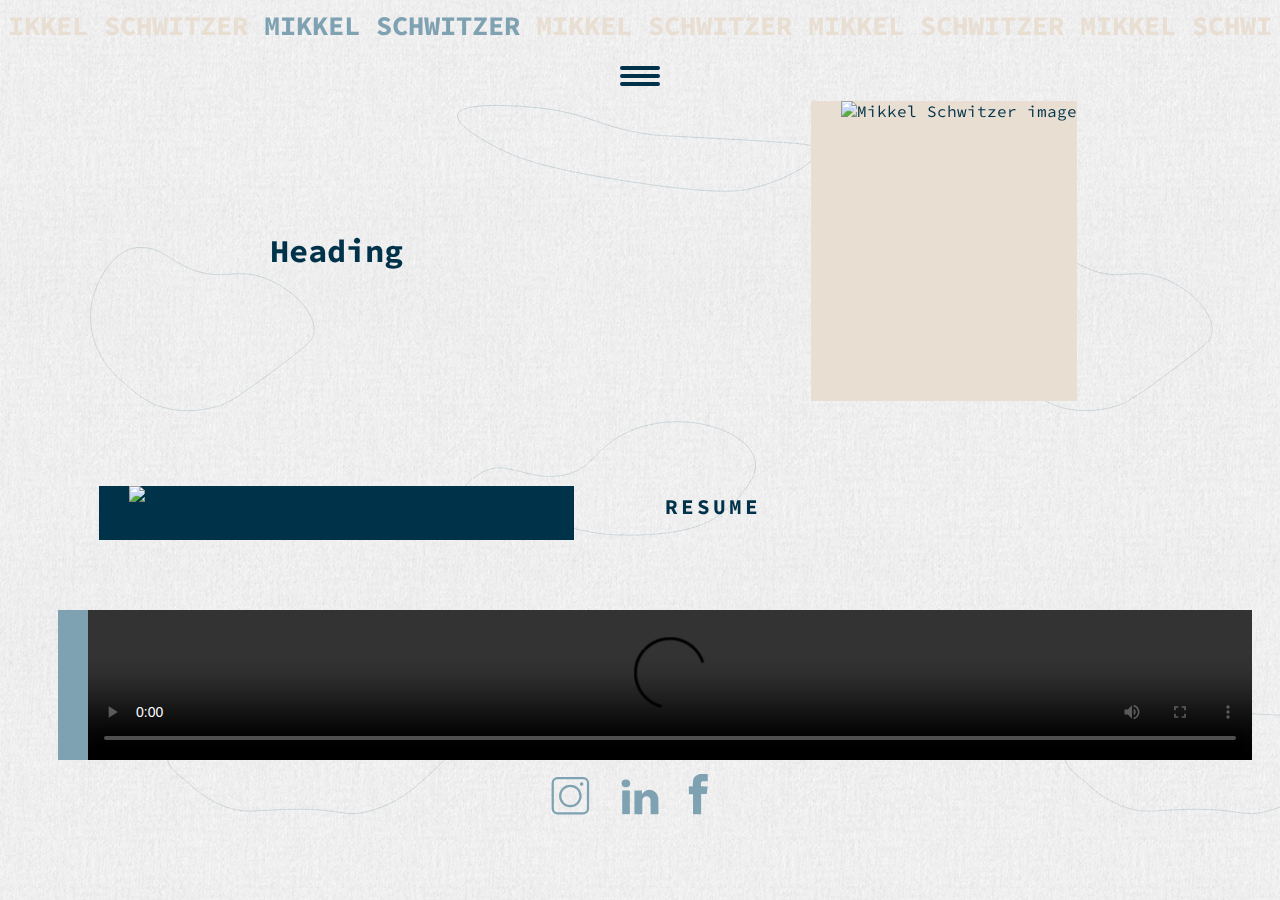
==== about.html @ 909ad06a "contact links" ====
<!DOCTYPE html>
<html lang="">

<head>
    <meta charset="utf-8">
    <meta name="viewport" content="width=device-width, initial-scale=1.0">
    <meta name="description" content="Take a look at Mikkel Schwitzer - a Danish photographer's personal portfolio website. Photography is his big ineterest and a way to tell a story via pictures. Get to know him better, read more about him, his resume or check out his promo video. ">

    <title>ABOUT - Mikkel Schwitzer</title>
    <link rel="stylesheet" href="style.css">
    <link rel="icon" href="images/IMG_1546_2.png">
</head>

<body class="about">

    <div class="page_header"></div>

    <button id="top_Btn" title="Go to top"></button>

    <div class="logo">
        <h1>IKKEL SCHWITZER <span><a href="index.html" class="logo_blue">MIKKEL SCHWITZER</a></span> MIKKEL SCHWITZER MIKKEL SCHWITZER MIKKEL SCHWITZER MIKKEL SCHWITZER MIKKEL SCHWITZER MIKKEL SCHWITZER MIKKEL SCHWITZER MIKKEL SCHWITZER MIKKEL SCHWITZER</h1>
    </div>

    <nav>
        <input type="checkbox" id="menu_toggle">

        <label for="menu_toggle" class="menu_open">
            <div class="open"></div>
        </label>

        <div class="menu menu_effects">
            <label for="menu_toggle"></label>
            <div class="menu_content">
                <ul>
                    <li><a href="index.html" class="menu_other">Home</a></li>
                    <li><a href="work.html" class="menu_other">Work</a></li>
                    <li><a href="about.html" class="menu_selected">About</a></li>
                    <li><a href="contact.html" class="menu_other">Contact</a></li>
                </ul>
            </div>
        </div>
    </nav>

    <main class="about_main">
        <h1 class="about_heading">Heading</h1>
        <p class="paragraph1"></p>

        <video src="video/peaceOut_v4.mp4" controls></video>

        <img src="#" class="about_img1" alt="Mikkel Schwitzer image">
        <img src="#" class="about_img2" alt="Mikkel Schwitzer image">

        <div class="about_text">
            <p class="paragraph2"></p>
            <p class="paragraph3"></p>
            <h3 class="resume_heading">RESUME</h3>
        </div>
    </main>

    <div id="resume_modal">
        <div class="resume_modal_bg hide">
            <div class="resume_modal_content">

                <div class="resume_close">X</div>

                <h3 class="education_heading">
                    Education
                </h3>
                <div class="education_info">
                </div>

                <h3 class="work_heading">
                    Work experience
                </h3>
                <div class="work_info"></div>

            </div>
        </div>
    </div>

    <footer>
        <ul class="con_icons">

            <a href="https://www.instagram.com/schwitzer_foto/" target="_blank"><li class="ig"></li></a>

            <a href="https://dk.linkedin.com/in/mikkel-schwitzer-548125151" target="_blank"><li class="in"></li></a>

            <a href="https://www.facebook.com/SchwitzerFoto" target="_blank"><li class="fb"></li></a>

        </ul>
    </footer>

    <script src="javascript/script.js"></script>
    <script src="javascript/script_about.js"></script>
</body>

</html>
---- style.css ----
@import url('https://fonts.googleapis.com/css2?family=Source+Code+Pro:ital,wght@0,200;0,300;0,400;0,500;0,600;0,700;0,900;1,200;1,300;1,400;1,500;1,600;1,700;1,900&display=swap');

:root {
    --sand-color: #E8DED2;
    --light-blue: #C8E4E8;
    --blue-color: #7FA2B3;
    --transparent-blue: rgba(127, 162, 179, 0.9);
    --red-color: #EC5502;
    --dark-blue: #00334A;
    --primary-font: 'Source Code Pro', monospace;
}

html {
    scroll-behavior: smooth;
}

body {
    font-family: var(--primary-font);
    color: var(--dark-blue);
}


/*TEXTURE*/
.page_header:after {
    background-image: url(paper-pattern.png);
    content: "";
    height: 300%;
    left: -50%;
    opacity: 0.6;
    position: fixed;
    top: -110%;

    width: 300%;
    z-index: -5;
}

/*SHAPES*/
.work,
.homepage_container,
.photoshoot,
.about {
    background-image: url(shapes/shapes-all-01.svg);
    background-repeat: repeat;
}

.contact_body {
    background-image: url(shapes/shapes-all-01.svg);
    background-repeat: no-repeat;
    background-size: contain;
    background-position: center;
}

/*LOGO*/

.logo h1 {
    font-size: 3vmin;
    margin-top: 0px;
    margin-bottom: 1vmin;
    color: #E8DED2;
}

.logo {
    white-space: nowrap;
    overflow: hidden;
    text-overflow: clip;
}

.logo_blue {
    color: #7FA2B3;
    text-decoration: none;
    transition: .5s;
}

.logo_blue:hover{
    color: var(--sand-color);
}

/*MENU*/

input {
    display: none;
}

.open {
    background-color: var(--dark-blue);
    width: 40px;
    height: 4px;
    display: block;
    border-radius: 2px;
    cursor: pointer;
    position: relative;
    top: 8px;
    z-index: 100;
}

.open:before {
    content: "";
    background-color: var(--dark-blue);
    width: 40px;
    height: 4px;
    display: block;
    border-radius: 2px;
    position: relative;
    top: -8px;
    transform: rotate(0deg);
    transition: all 0.3s ease;
}

.open:after {
    content: "";
    background-color: var(--dark-blue);
    width: 40px;
    height: 4px;
    display: block;
    border-radius: 2px;
    position: relative;
    top: 4px;
    transform: rotate(0deg);
    transition: all 0.3s ease;
}

.menu_open {
    width: 40px;
    height: 20px;
    display: block;
    padding: 15px;
    cursor: pointer;
    margin-left: auto;
    margin-right: auto;
}

.menu_open:hover {
    top: -9px;
}

.menu_open:hover {
    top: 5px;
}

.menu {
    position: fixed;
    z-index: 99;
    width: 100vw;
    height: 100vh;
    top: 0;
    left: 0;
    background-color: var(--transparent-blue);
}

.menu .menu_content {
    position: relative;
    top: 50%;
    font-size: 54px;
    text-align: center;
    padding-bottom: 20px;
    margin-top: -170px;
}

.menu ul {
    list-style: none;
    padding: 0;
    margin: 0 auto;
}

.menu ul li a {
    display: block;
    width: 300px;
    margin-left: auto;
    margin-right: auto;
    color: var(--sand-color);
    transition: color 0.2s;
    text-transform: uppercase;
    padding: 10px 0;
    font-weight: 500;
}

.menu_selected {
    text-decoration: line-through;
    text-decoration-color: var(--red-color);
}

.menu_other {
    text-decoration: none;
}

.menu ul li a:hover {
    color: var(--blue-color);
    background: var(--sand-color);
}

.menu_effects {
    opacity: 0;
    visibility: hidden;
    transition: opacity 0.5s, visibility 0.5s;
}

.menu_effects ul {
    transform: translateY(0%);
    transition: all 0.5s;
}

/* Show hidden content when the checkbox is checked */
#menu_toggle:checked ~ .menu_effects {
    opacity: 1;
    visibility: visible;
    transition: opacity 0.5s;
}

/* Show hidden content when the checkbox is checked */
#menu_toggle:checked ~ .menu_effects ul {
    opacity: 1;
}

/* Menu button styled (hides straight line) when the checkbox is checked */
#menu_toggle:checked ~ .menu_open .open {
    background-color: transparent;
}

/* Menu button styled (creates X) when the checkbox is checked */
#menu_toggle:checked ~ .menu_open .open:before {
    content: "";
    background-color: var(--sand-color);
    transform: rotate(45deg);
    position: absolute;
    top: 0;
    right: 0;
    z-index: 1;
}

/* Menu button styled (creates X) when the checkbox is checked */
#menu_toggle:checked ~ .menu_open .open:after {
    content: "";
    background-color: var(--sand-color);
    transform: rotate(-45deg);
    position: relative;
    top: 0;
    right: 0;
    z-index: 1;
}

/* Moving effect on menu items when the checkbox is unchecked */
#menu_toggle:not(:checked) ~ .menu_effects ul {
    transform: translateY(-30%);
}


/*LOADER*/
#loader_wrapper {
    width: 100%;
    height: 100%;
    background-image: url(paper-pattern.png);
    position: fixed;
    top: 0;
    left: 0;
    z-index: 101;
    display: flex;
    justify-content: center;
    align-items: center;
    opacity: 1;
}

.loader {
    color: var(--dark-blue);
    font-weight: 900;
    font-size: 50px;
    text-transform: uppercase;
    letter-spacing: 10px;
    opacity: 0;
    animation: fadeInLoader 1s,
        fadeOutLoader 1s ease-in 1s;
}

@keyframes fadeOutLoader {
    from {
        opacity: 1;
        z-index: 1;
    }

    to {
        opacity: 0;
    }
}

@keyframes fadeInLoader {
    from {
        opacity: 0;
    }

    to {
        opacity: 1;
    }
}


/*SCROLL ICON*/
path.cls-3 {
    animation: .75s alternate infinite bounce;
}

.scroll_down {
    position: absolute;
    left: 5%;
    margin-left: -20px;
    width: 100px;
    height: 100px;
    bottom: 35px;
    /*padding-left: 7px;*/
    z-index: 2;
    box-sizing: border-box;
}

@keyframes bounce {
    0% {
        transform: translateY(30px);
    }

    100% {
        transform: translateY(-10px);
    }
}


/*BTT BUTTON*/
#top_Btn {
    background: url(icons/bttb-21.svg) no-repeat;
    position: fixed;
    bottom: 20px;
    right: 30px;
    width: 110px;
    height: 110px;
    border: none;
    border-radius: 50%;
    outline: none;
    cursor: pointer;
    margin: 30px 0px;
    transition: .5s;
    /*z-index: 0;*/
    display: none;
    z-index: 99;

}

#top_Btn:hover {
    background: url("icons/bttb-hover-21.svg") no-repeat;
}


/*HOMEPAGE*/
.homepage_container {
    display: flex;
    flex-direction: row;
    position: fixed;
    left: 50%;
    transform: translateX(-50%);
    z-index: -1;
}

.homepage_1column {
    display: flex;
    flex-direction: column;
    margin-top: -100px;
}

.homepage_1column > img {
    width: 300px;
    height: auto;
    margin-top: 50px;
}

.homepage_2column {
    display: flex;
    flex-direction: column;
    margin-left: 50px;
}

.homepage_2column > img {
    width: 250px;
    height: auto;
    margin-top: 50px;
}

.homepage_name, .homepage_surname{
    width: 250px;
    font-size: 50px;
    color: var(--dark-blue);
    text-decoration: none;
}

.homepage_name {
    margin-top: 50px;
    margin-bottom: 0;
    font-weight: 600;
}

.homepage_surname {
    margin-bottom: 0;
    margin-top: 0;
    font-weight: 600;
}

.homepage_3column {
    display: flex;
    flex-direction: column;
    margin-top: -150px;
    margin-left: 50px;
}

.homepage_3column > img {
    width: 150px;
    height: auto;
    margin-top: 50px;
}

.homepage_4column {
    display: flex;
    flex-direction: column;
    margin-left: 50px;
}

.homepage_4column > img {
    width: 230px;
    height: auto;
    margin-top: 50px;
}

.homepage_5column {
    display: flex;
    flex-direction: column;
    margin-left: 50px;
    margin-top: -280px;
}

.homepage_5column > img {
    width: 200px;
    height: auto;
    margin-top: 50px;
}

.homepage_quote1 {
    animation: quoteFading1 6s infinite;
    margin-top: 50px;
    font-size: 50px;
}

.homepage_quote2 {
    animation: quoteFading2 6s infinite;
    margin-top: -50px;
    font-size: 30px;
}

.homepage_quote3 {
    animation: quoteFading3 6s infinite;
    margin-top: -35px;
    font-size: 30px;
}

.homepage_quote1,
.homepage_quote2,
.homepage_quote3 {
    text-align: center;
    width: 200px;
    margin-bottom: 0;
    font-weight: normal;
}


@keyframes quoteFading1 {

    0%,
    22.2% {
        opacity: 1;
    }

    33.3%,
    88.8% {
        opacity: 0;
    }

    100% {
        opacity: 1;
    }
}

@keyframes quoteFading2 {

    0%,
    22.2% {
        opacity: 0;
    }

    33.3%,
    55.5% {
        opacity: 1;
    }

    66.6%,
    100% {
        opacity: 0;
    }
}

@keyframes quoteFading3 {

    0%,
    55.5% {
        opacity: 0;
    }

    66.6%,
    88.8% {
        opacity: 1;
    }

    100% {
        opacity: 0;
    }
}

.homepage_6column {
    display: flex;
    flex-direction: column;
    margin-top: -200px;
    margin-left: 50px;
}

.homepage_6column > img {
    width: 400px;
    height: auto;
    margin-top: 50px;
}


/*WORK*/
ul#submenu {
    display: flex;
    justify-content: center;
    background-color: var(--transparent-blue);
    margin-top: 50px;
}

ul#submenu li {
    list-style: none;
    padding: 15px 35px 15px 35px;
}

ul#submenu a.menu_other,
ul#submenu a.menu_selected {
    color: white;
    font-weight: 500;
}

ul#submenu a.menu_other:hover {
    text-decoration: line-through;
    text-decoration-color: var(--dark-blue);
}


/*WORK - GALLERY*/
.gallery {
    position: relative;
    cursor: pointer;
}

.gallery_container {
    margin: 0 20vmin;
    column-count: 3;
    column-gap: 50px;
    padding-top: 50px;
    padding-bottom: 50px;
}

.pic_gallery {
    margin-bottom: 50px;
    transition: .2s;
}

.pic_gallery:hover .gallery_text {
    position: absolute;
    top: 0;
    right: 0;
    background: rgba(255, 255, 255, 0.5);
    width: 100%;
    height: 99.25%;
    color: var(--dark-blue);
    transition: .5s;
}

.gallery_text {
    position: absolute;
    top: 0;
    right: 0;
    background: rgba(255, 255, 255, 0.5);
    width: 20%;
    height: 99.25%;
    color: var(--dark-blue);
}

.gal_name {
    margin: 0;
    padding-top: 8px;
    padding-left: 8px;
    writing-mode: vertical-rl;
    font-size: 30px;
    font-weight: normal;
}

.gallery img {
    width: 100%;
    height: auto;
}


/*PHOTOSHOOT*/
.back_btn {
    margin-left: 200px;
    margin-top: 50px;
}

.single_photoshoot_sec {
    display: grid;
    grid-template-columns: 1fr .2fr 1fr;
    max-width: 1000px;
    margin-left: auto;
    margin-right: auto;
}

.single_photoshoot_left {
    grid-column: 1;
    display: flex;
    flex-direction: column;
    align-items: center;
}

.single_photoshoot_left > *,
.single_photoshoot_right > * {
    margin: 20px 0;
}

.single_photoshoot_middle {
    grid-column: 2;
}

.single_photoshoot_right {
    grid-column: 3;
    margin-top: 100px;
    display: flex;
    flex-direction: column;
    align-items: center;
}

.photoshoot_title {
    margin: 0;
    padding: 20px;
    margin-left: -80px;
    font-size: 70px;
    writing-mode: vertical-rl;
}

.single_photoshoot_sec img {
    width: 300px;
    cursor: pointer;
    transition: .5s;
}

.single_photoshoot_sec img:hover {
    opacity: 70%;
}

.description {
    padding: 20px;
}


/*MODALS*/
.hide {
    display: none;
}

.modal_background {
    cursor: pointer;
}

.modal_background,
.resume_modal_bg {
    position: fixed;
    z-index: 1000;
    left: 0;
    top: 0;
    width: 100%;
    height: 100%;
    background-color: rgba(0, 0, 0, 0.7);
    overflow: auto;
}

.modal_content {
    background-color: transparent;
    padding: 0;
    width: 90%;
    margin-left: auto;
    margin-right: auto;
}

.modal_image {
    max-width: 33%;
    display: block;
    margin: 60px auto;
}

.resume_modal_content {
    background-color: white;
    padding: 30px;
    width: 70%;

    margin-top: 20px;
    margin-left: auto;
    margin-right: auto;

    display: grid;
    grid-template-columns: 1fr 1fr;
    column-gap: 100px;
}

.education_heading,
.work_heading {
    text-transform: uppercase;
    letter-spacing: 3px;
    color: var(--blue-color);
}

.education_heading {
    grid-column: 1;
    grid-row: 1;
    margin: 0;
    align-self: flex-end;
}

.education_info {
    grid-column: 1;
    grid-row: 2;
}

.work_heading {
    grid-column: 2;
    grid-row: 1;
    margin: 0;
    align-self: flex-end;
}

.work_info {
    grid-column: 2;
    grid-row: 2;
}

.resume_when {
    font-weight: bold;
    margin-bottom: 5px;
}

.resume_what {
    margin-top: 0;
}

.resume_link {
    color: var(--dark-blue);
    transition: .5s;
    text-decoration: none;
    font-style: italic;
    font-weight: 600;
}

.resume_link:hover {
    color: var(--red-color);
}

.resume_close {
    font-weight: bold;
    font-size: 40px;
    cursor: pointer;

    grid-column: 2;
    grid-row: 1;
    justify-self: end;
}


/*ABOUT*/
.about_main {
    margin: 0 50px;
    display: grid;
    grid-template-columns: 1fr auto 1fr;
    grid-template-rows: 300px auto auto;
    column-gap: 20px;
}

.about_text,
.paragraph1 {
    font-size: 18px;
    line-height: 25px;
}

.about_heading {
    padding: 0;
    grid-column: 1;
    grid-row: 1;
    align-self: center;

}

.paragraph1 {
    padding: 0;
    margin-top: -120px;
    grid-column: 1;
    grid-row: 2;
}

video,
.about_img1 {
    grid-column: 1 / 3;
}

video {
    width: 60%;
    height: auto;
    grid-row: 3;
    background-color: var(--blue-color);
    padding-left: 30px;
    margin-top: -200px;
    z-index: -1;
}

.about_img1 {
    width: 80%;
    grid-column: 2;
    margin-top: 50px;
    justify-self: center;
    background-color: var(--dark-blue);
    padding-left: 30px;
    z-index: -2;
}

.about_img2 {
    background-color: var(--sand-color);
    padding-left: 30px;
    grid-column: 3;
    grid-row: 1;
    justify-self: center;
}

.about_text {
    grid-column: 3;
    grid-row: 2;
}

.resume_heading {
    cursor: pointer;
    letter-spacing: 3px;
    transition: .5s;
}

.resume_heading:hover {
    color: var(--red-color);
}


/*CONTACT*/
.contact_main {
    display: grid;
    grid-template-columns: 1fr 1fr 1fr;
    grid-column-gap: 5vmin;
    text-align: center;
    align-content: center;
}

.contact_main h3 {
    font-size: 3vmin;
}

.contact_main p {
    font-size: 2.5vmin;
}

.contact1 {
    grid-column: 2;
    grid-row: 2/3;
}

.contact2 {
    grid-column: 2;
    grid-row: 3/4;
}

ul.con_icons {
    grid-column: 1 / 4;
    grid-row: 5/6;
    display: flex;
    justify-content: center;
    padding-left: 0;
    margin: 0;
}

.contact_img1, .contact_img2{
    display: block;
    margin-left: auto;
    margin-right: auto;
}

.contact_img1 {
    grid-column: 1;
    grid-row: 1 / 5;
    height: 32vmax;
}

.contact_img2 {
    grid-column: 3;
    grid-row: 2 / 6;
    height: 32vmax;
}


/*SOME ICONS*/
.fb,
.in,
.ig {
    position: relative;
    bottom: 25px;
    width: 15vmin;
    height: 15vmin;
    border: none;
    border-radius: 50%;
    outline: none;
    cursor: pointer;
    transition: .5s;
    padding-left: 0;
    margin-top: 30px;
}

.fb {
    background: url("icons/fb-11.svg");
    background-repeat: no-repeat;
}

.fb:hover {
    background: url("icons/fb-hover-11.svg");
    background-repeat: no-repeat;
}

.in {
    background: url("icons/in-12.svg");
    background-repeat: no-repeat;
}

.in:hover {
    background: url("icons/in-hover-12.svg");
    background-repeat: no-repeat;
}

.ig {
    background: url("icons/ig-14.svg");
    background-repeat: no-repeat;
}

.ig:hover {
    background: url("icons/ig-hover-14.svg");
    background-repeat: no-repeat;
}

ul.con_icons li {
    list-style: none;
}

footer li.fb,
footer li.in,
footer li.ig {
    width: 70px;
    height: 70px;
}

footer li:hover {
    transform: translate(2px, 2px);
}

/*RESPONSIVE*/
@media only screen and (max-width: 1350px) {
    .about_main {
        grid-template-columns: 1fr 1fr;
        column-gap: 50px;
    }

    video {
        width: 100%;
        margin-left: 0;
        margin-top: 70px;
        grid-column: 1 / 3;
        grid-row: 5;
        margin-left: auto;
        margin-right: auto;
    }

    .about_img1 {
        grid-column: 1;
        grid-row: 3;
    }

    .about_img2 {
        grid-column: 2;
        grid-row: 1;
    }

    .about_text {
        margin-top: 8vmin;
        grid-column: 2;
        grid-row: 2 / 4;
    }

    .about_heading {
        text-align: center;
    }

    .gal_name {
        font-size: 3vmin;
    }

    .photoshoot_title {
        margin-left: -70px;
    }
}


@media only screen and (max-width: 800px) {

    #loader_wrapper {
        text-align: center;
        position: absolute;
        top: 50%;
        transform: translateY(-50%);
    }

    .loader {
        font-size: 40px;

    }

    .homepage_quote1,
    .homepage_quote2 {
        display: none;
    }

    .about_main {
        margin: 10px;
        grid-template-columns: 1fr;
        grid-template-rows: auto;
    }

    .paragraph1 {
        margin-top: 8vmin;
        grid-row: 3;
    }

    video {
        padding: 0;
        width: 100%;
        margin-left: 0;
        grid-column: 1;
        grid-row: 4;
        margin-left: auto;
        margin-right: auto;
        margin-top: 8vmin;
    }

    .about_img1 {
        margin-top: 5vmin;
        grid-column: 1;
        grid-row: 2;
    }

    .about_img2 {
        grid-column: 1;
        grid-row: 6;
    }

    .about_text {
        margin-top: 50px;
        grid-column: 1;
        grid-row: 5;
    }

    .resume_modal_content {
        grid-template-columns: 1fr;
    }

    .resume_close {
        grid-column: 1;
        grid-row: 1;
    }

    .education_heading {
        grid-column: 1;
        grid-row: 2;
        align-self: flex-end;
    }

    .education_info {
        grid-column: 1;
        grid-row: 3;
        margin-top: 0;
    }

    .work_heading {
        grid-column: 1;
        grid-row: 4;
        margin: 0;
        align-self: flex-end;
        margin-top: 15px;
    }

    .work_info {
        grid-column: 1;
        grid-row: 5;
        margin-top: 0;
    }

    .gallery_container {
        column-count: 2;
        margin: 0 10vmin;
    }

    .gal_name {
        font-size: 3vmin;
    }

    .back_btn {
        margin-left: 20px;
    }

    .single_photoshoot_sec {
        grid-template-columns: 1fr;
    }

    .single_photoshoot_left {
        grid-column: 1;
        grid-row: 2;
    }

    .single_photoshoot_middle {
        grid-column: 1;
        grid-row: 1;
    }

    .single_photoshoot_right {
        grid-column: 1;
        margin-top: 0;
        grid-row: 3;
    }

    .photoshoot_title {
        margin: 0;
        padding: 0;
        font-size: 50px;
        writing-mode: horizontal-tb;
        text-align: center;
    }

    .contact_main {
        grid-template-columns: 1fr;
    }

    .contact_main h3 {
        font-size: 20px;
        grid-column: 1;
        grid-row: 2;
    }

    .contact_main p {
        font-size: 16px;
    }

    .contact1 {
        grid-column: 1;
        grid-row: 1;
    }

    .contact2 {
        grid-column: 1;
        grid-row: 3;
    }

    ul.con_icons {
        grid-column: 1;
        grid-row: 4;
    }

    .contact_img1,
    .contact_img2 {
        display: none;
    }
}


@media only screen and (max-width: 600px) {

    .gallery_container {
        column-count: 1;
    }

    .gal_name {
        font-size: 6vmin;
    }

    .contact_img2,
    .contact_img1 {
        display: none;
    }

    .contact1 {
        margin-top: 15vmin;
    }

    ul#submenu {
        display: block;
        padding: 5px 0;
    }

    ul#submenu li {
        text-align: center;
        padding: 10px;
    }

    #top_Btn {
        right: 5px;
        height: 90px;
        width: 90px;
    }

    .scroll_down {
        left: 1%;
        width: 80px;
        height: 80px;
    }

    img.modal_image {
        max-width: 90%;
    }
}
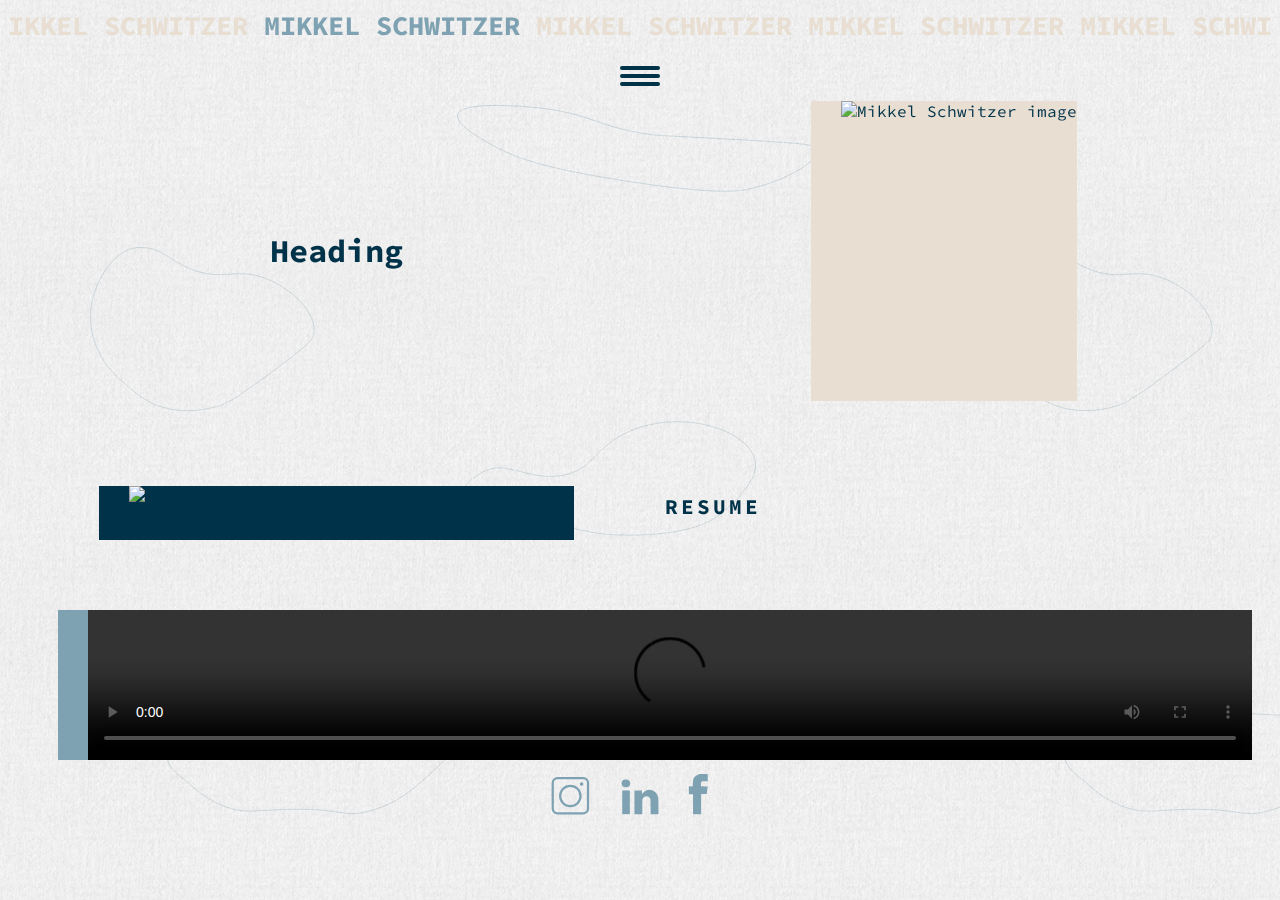
==== commit 217adb0d: "new ig link" ====
--- a/about.html
+++ b/about.html
@@ -81,7 +81,7 @@
     <footer>
         <ul class="con_icons">
 
-            <a href="https://www.instagram.com/schwitzer_foto/" target="_blank"><li class="ig"></li></a>
+            <a href="https://www.instagram.com/mikkel_schwitzer_photo/" target="_blank"><li class="ig"></li></a>
 
             <a href="https://dk.linkedin.com/in/mikkel-schwitzer-548125151" target="_blank"><li class="in"></li></a>
 
--- a/style.css
+++ b/style.css
@@ -29,7 +29,6 @@
     opacity: 0.6;
     position: fixed;
     top: -110%;
-
     width: 300%;
     z-index: -5;
 }
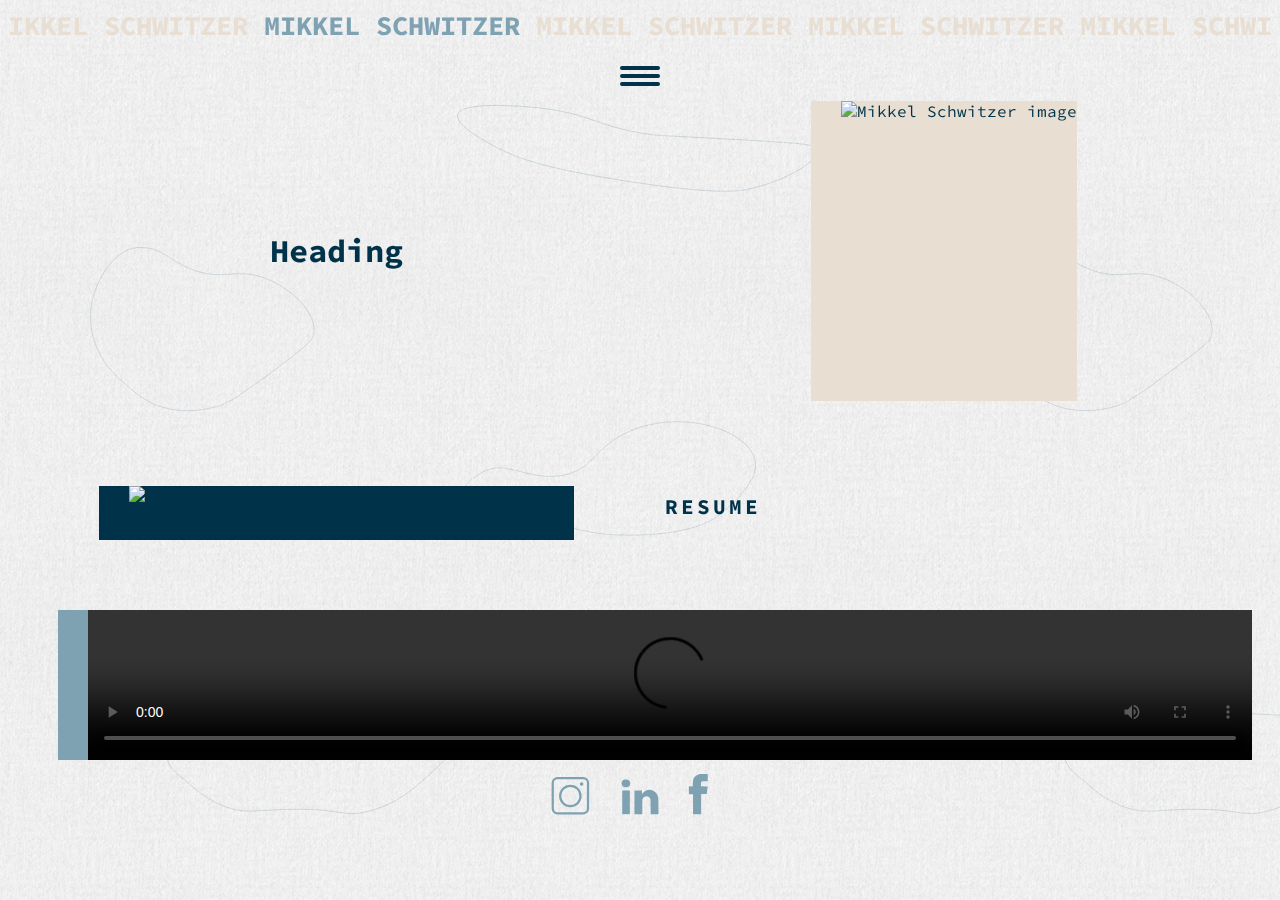
==== commit cf3e11cb: "meta tag - robots added" ====
--- a/about.html
+++ b/about.html
@@ -4,8 +4,8 @@
 <head>
     <meta charset="utf-8">
     <meta name="viewport" content="width=device-width, initial-scale=1.0">
+    <meta name="robots" content="noindex, nofollow">
     <meta name="description" content="Take a look at Mikkel Schwitzer - a Danish photographer's personal portfolio website. Photography is his big ineterest and a way to tell a story via pictures. Get to know him better, read more about him, his resume or check out his promo video. ">
-
     <title>ABOUT - Mikkel Schwitzer</title>
     <link rel="stylesheet" href="style.css">
     <link rel="icon" href="images/IMG_1546_2.png">
--- a/style.css
+++ b/style.css
@@ -980,6 +980,13 @@
 
 /*RESPONSIVE*/
 @media only screen and (max-width: 1350px) {
+
+    .homepage_name,
+    .homepage_surname{
+        font-size: 30px;
+        text-align: center;
+    }
+
     .about_main {
         grid-template-columns: 1fr 1fr;
         column-gap: 50px;
@@ -1023,8 +1030,15 @@
         margin-left: -70px;
     }
 }
-
-
+@media only screen and (max-width: 1000px){
+    .homepage_quote1,
+    .homepage_quote2,
+    .homepage_quote3,
+    .homepage_name,
+    .homepage_surname{
+        display: none;
+    }
+}
 @media only screen and (max-width: 800px) {
 
     #loader_wrapper {
@@ -1037,11 +1051,6 @@
     .loader {
         font-size: 40px;
 
-    }
-
-    .homepage_quote1,
-    .homepage_quote2 {
-        display: none;
     }
 
     .about_main {
@@ -1193,8 +1202,6 @@
         display: none;
     }
 }
-
-
 @media only screen and (max-width: 600px) {
 
     .gallery_container {
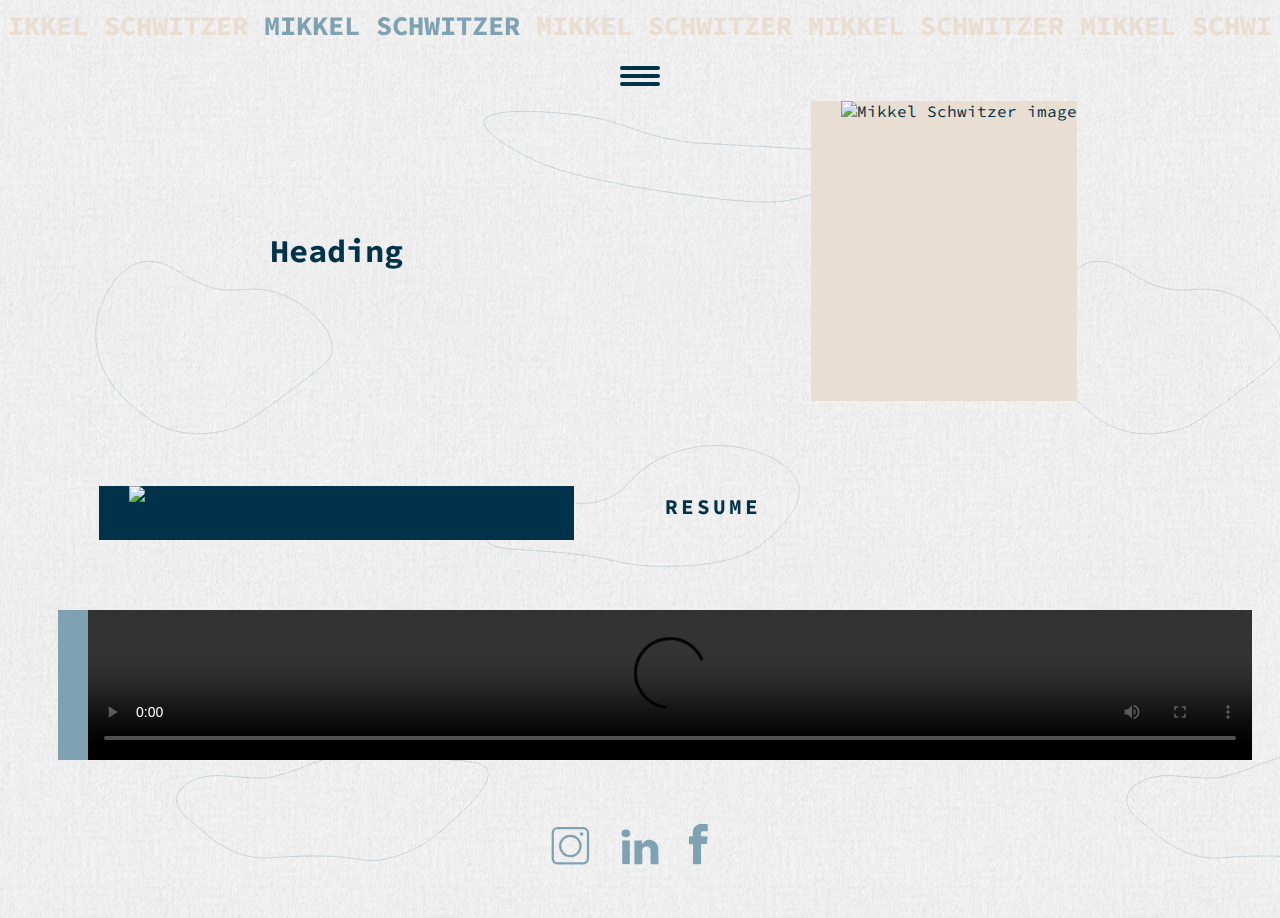
==== commit ab37e5fd: "video added" ====
--- a/about.html
+++ b/about.html
@@ -45,7 +45,7 @@
         <h1 class="about_heading">Heading</h1>
         <p class="paragraph1"></p>
 
-        <video src="video/peaceOut_v4.mp4" controls></video>
+        <video src="video/final_version_long.mp4" controls></video>
 
         <img src="#" class="about_img1" alt="Mikkel Schwitzer image">
         <img src="#" class="about_img2" alt="Mikkel Schwitzer image">
@@ -81,11 +81,17 @@
     <footer>
         <ul class="con_icons">
 
-            <a href="https://www.instagram.com/mikkel_schwitzer_photo/" target="_blank"><li class="ig"></li></a>
+            <a href="https://www.instagram.com/mikkel_schwitzer_photo/" target="_blank">
+                <li class="ig"></li>
+            </a>
 
-            <a href="https://dk.linkedin.com/in/mikkel-schwitzer-548125151" target="_blank"><li class="in"></li></a>
+            <a href="https://dk.linkedin.com/in/mikkel-schwitzer-548125151" target="_blank">
+                <li class="in"></li>
+            </a>
 
-            <a href="https://www.facebook.com/SchwitzerFoto" target="_blank"><li class="fb"></li></a>
+            <a href="https://www.facebook.com/SchwitzerFoto" target="_blank">
+                <li class="fb"></li>
+            </a>
 
         </ul>
     </footer>
--- a/style.css
+++ b/style.css
@@ -70,7 +70,7 @@
     transition: .5s;
 }
 
-.logo_blue:hover{
+.logo_blue:hover {
     color: var(--sand-color);
 }
 
@@ -210,7 +210,7 @@
     opacity: 1;
 }
 
-/* Menu button styled (hides straight line) when the checkbox is checked */
+/* Menu button styled (hides straight line in button) when the checkbox is checked */
 #menu_toggle:checked ~ .menu_open .open {
     background-color: transparent;
 }
@@ -378,7 +378,8 @@
     margin-top: 50px;
 }
 
-.homepage_name, .homepage_surname{
+.homepage_name,
+.homepage_surname {
     width: 250px;
     font-size: 50px;
     color: var(--dark-blue);
@@ -565,7 +566,6 @@
     column-count: 3;
     column-gap: 50px;
     padding-top: 50px;
-    padding-bottom: 50px;
 }
 
 .pic_gallery {
@@ -824,7 +824,6 @@
     background-color: var(--blue-color);
     padding-left: 30px;
     margin-top: -200px;
-    z-index: -1;
 }
 
 .about_img1 {
@@ -897,7 +896,8 @@
     margin: 0;
 }
 
-.contact_img1, .contact_img2{
+.contact_img1,
+.contact_img2 {
     display: block;
     margin-left: auto;
     margin-right: auto;
@@ -978,11 +978,16 @@
     transform: translate(2px, 2px);
 }
 
+footer {
+    padding-top: 50px;
+}
+
+
 /*RESPONSIVE*/
 @media only screen and (max-width: 1350px) {
 
     .homepage_name,
-    .homepage_surname{
+    .homepage_surname {
         font-size: 30px;
         text-align: center;
     }
@@ -1024,21 +1029,25 @@
 
     .gal_name {
         font-size: 3vmin;
+        padding: 0;
     }
 
     .photoshoot_title {
         margin-left: -70px;
     }
 }
-@media only screen and (max-width: 1000px){
+
+@media only screen and (max-width: 1000px) {
+
     .homepage_quote1,
     .homepage_quote2,
     .homepage_quote3,
     .homepage_name,
-    .homepage_surname{
+    .homepage_surname {
         display: none;
     }
 }
+
 @media only screen and (max-width: 800px) {
 
     #loader_wrapper {
@@ -1202,6 +1211,7 @@
         display: none;
     }
 }
+
 @media only screen and (max-width: 600px) {
 
     .gallery_container {
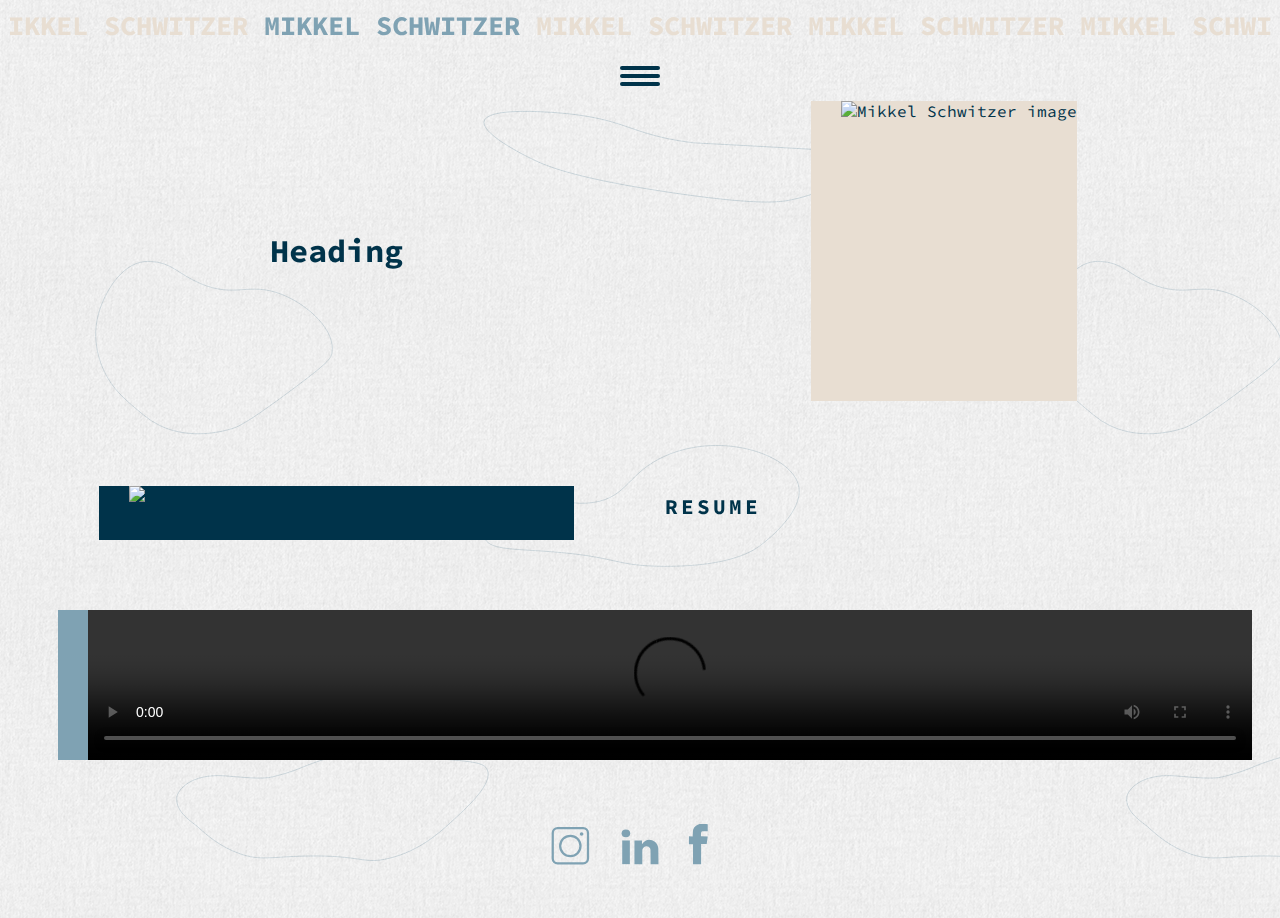
==== commit c7fd6814: "video" ====
--- a/about.html
+++ b/about.html
@@ -45,7 +45,7 @@
         <h1 class="about_heading">Heading</h1>
         <p class="paragraph1"></p>
 
-        <video src="video/final_version_long.mp4" controls></video>
+        <video src="video/mikkel-schwitzer.mp4" controls></video>
 
         <img src="#" class="about_img1" alt="Mikkel Schwitzer image">
         <img src="#" class="about_img2" alt="Mikkel Schwitzer image">
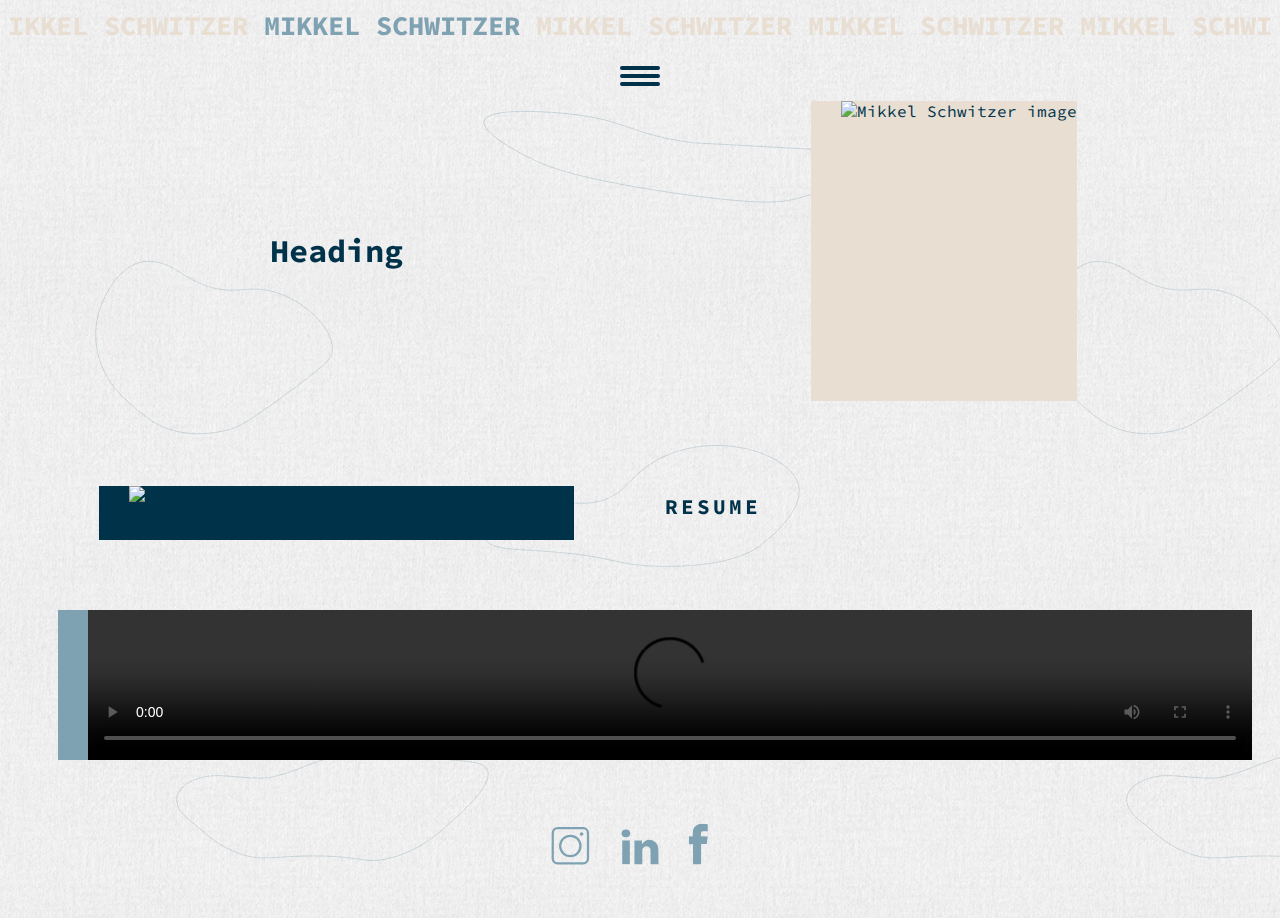
==== commit 008397a0: "beautify" ====
--- a/about.html
+++ b/about.html
@@ -98,6 +98,4 @@
 
     <script src="javascript/script.js"></script>
     <script src="javascript/script_about.js"></script>
-</body>
-
-</html>
+</body></html>
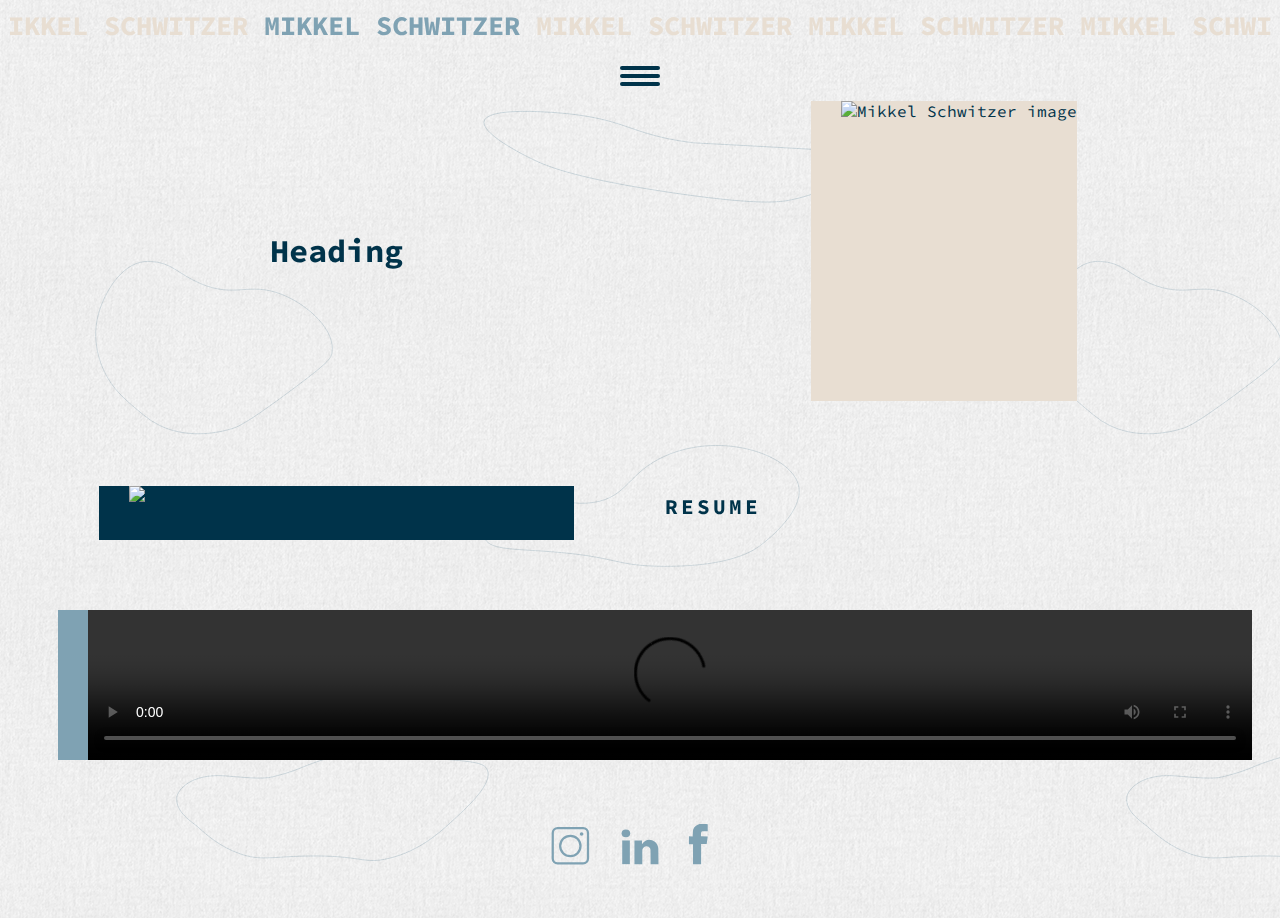
==== commit d3627bc9: "beautify" ====
--- a/about.html
+++ b/about.html
@@ -98,4 +98,6 @@
 
     <script src="javascript/script.js"></script>
     <script src="javascript/script_about.js"></script>
-</body></html>
+</body>
+
+</html>
